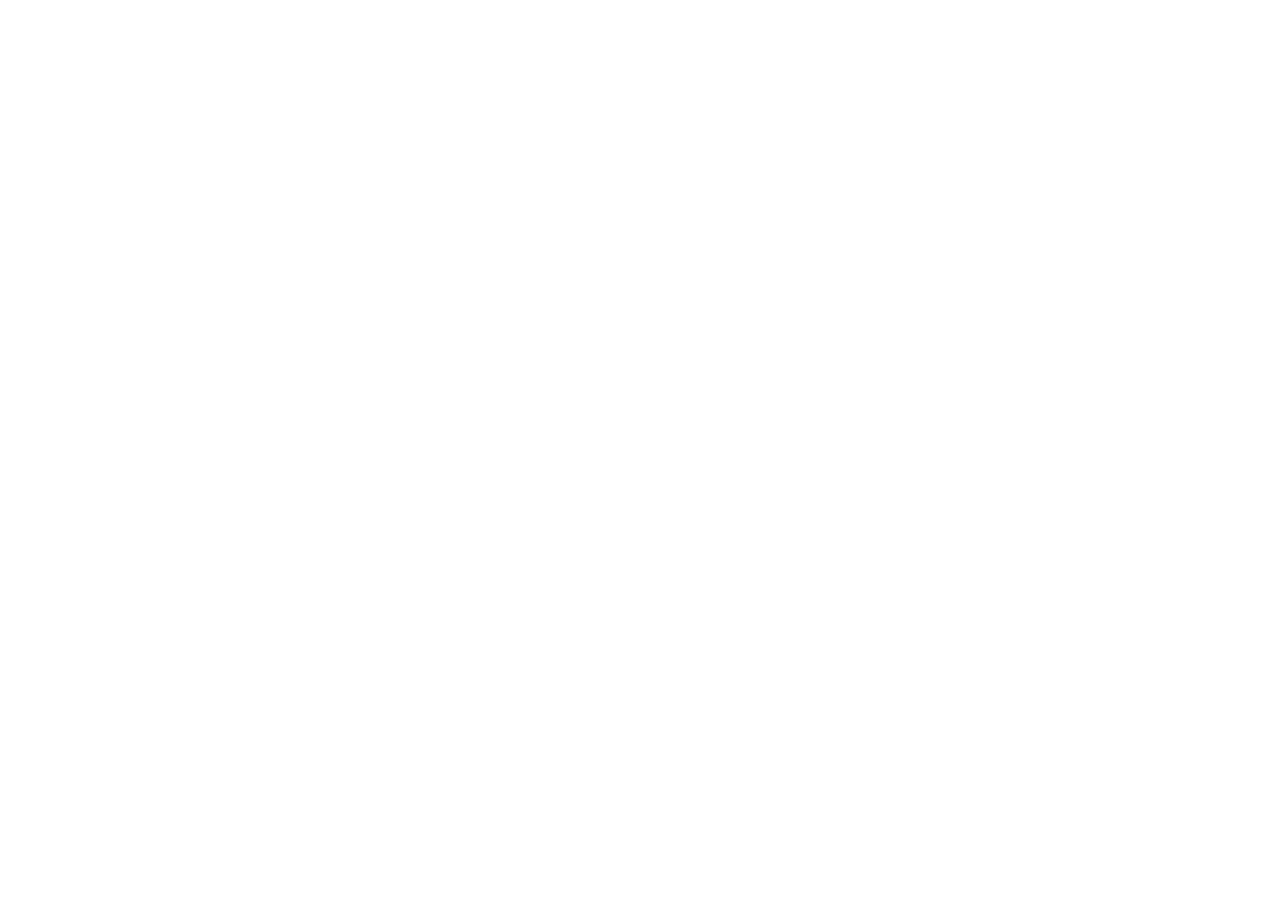
==== index.html @ 684db2fd "bloombox-webflow" ====
<!DOCTYPE html>
<html lang="en">
  <head>
    <meta charset="UTF-8" />
    <meta name="viewport" content="width=device-width, initial-scale=1.0" />
    <title>Document</title>
    <link rel="stylesheet" href="index.css" />
    <script src="https://ajax.googleapis.com/ajax/libs/jquery/3.5.1/jquery.min.js"></script>
  </head>
  <body>
    <div id="main_div">
    </div>
    <script src="index.js"></script>
  </body>
</html>
---- index.css ----
.flex-col
{
    display: flex;
}
#cats-container
{
    display: grid;
    gap: 10px;
    grid-template-columns: repeat(3, 1fr);
    grid-template-rows: repeat(2, 1fr);
}
.cat, a.cat { /* Target both div and a for backward compatibility and future-proofing */
    background-color: lightgrey;
    border-radius: 10px;
    padding: 10px;
    display: flex; /* Makes the <a> tags behave like flex containers */
    flex-direction: column;
    justify-content: start;
    align-items: start;
    text-decoration: none; /* Removes the underline from links */
    color: inherit; /* Ensures text color is consistent */
    transition: transform 1.5s cubic-bezier(0.19, 1, 0.22, 1), box-shadow 1.5s cubic-bezier(0.19, 1, 0.22, 1);
    cursor: pointer;
}
.cat:hover, a.cat:hover {
    transform: scale(1.02);
    box-shadow: 0 2px 10px rgba(0,0,0,0.2);
}
.cat:hover > .cat-image
{
    transform: scale(1.1);
}
.cat-image
{
    width: 100%;
    height: calc(100% + 40px);
    object-fit: cover;
}
.img-wrapper
{
    display: flex;
    justify-content: top;
    align-items: top;
    overflow: hidden;
    max-width: 100%;
    max-height: 200px;
    background-color: red;
    border-radius: 10px;
}
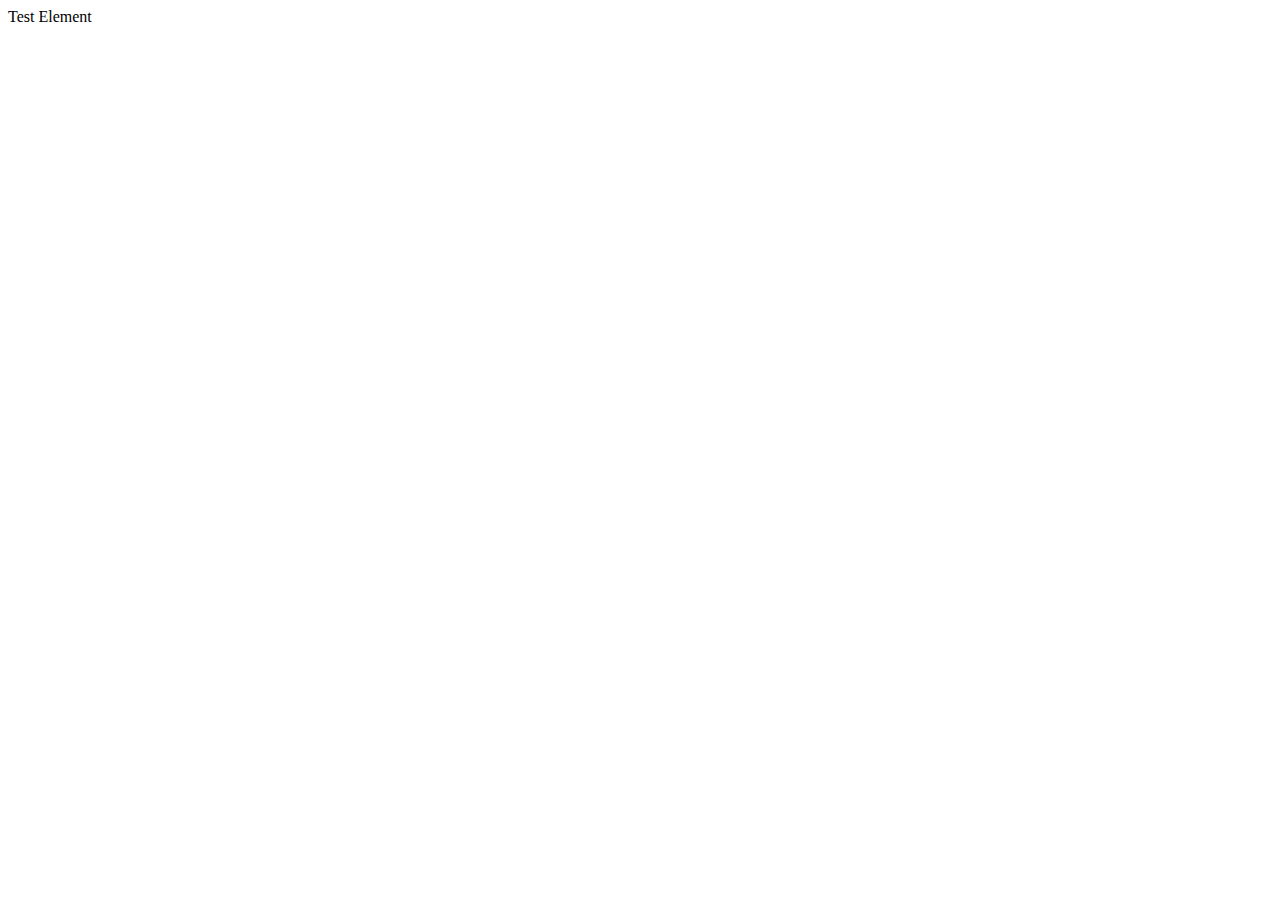
==== commit 3672c044: "buncha stuff" ====
--- a/index.html
+++ b/index.html
@@ -9,6 +9,7 @@
   </head>
   <body>
     <div id="main_div">
+    <div class="test-element">Test Element</div>
     </div>
     <script src="index.js"></script>
   </body>
--- a/index.css
+++ b/index.css
@@ -1,49 +1,103 @@
-.flex-col
-{
-    display: flex;
+.flex-col {
+  display: flex;
 }
-#cats-container
-{
-    display: grid;
-    gap: 10px;
-    grid-template-columns: repeat(3, 1fr);
-    grid-template-rows: repeat(2, 1fr);
+#card-container {
+  display: grid;
+  gap: 10px;
+  grid-template-columns: repeat(3, 1fr);
+  grid-template-rows: repeat(2, 1fr);
 }
-.cat, a.cat { /* Target both div and a for backward compatibility and future-proofing */
-    background-color: lightgrey;
-    border-radius: 10px;
-    padding: 10px;
-    display: flex; /* Makes the <a> tags behave like flex containers */
-    flex-direction: column;
-    justify-content: start;
-    align-items: start;
-    text-decoration: none; /* Removes the underline from links */
-    color: inherit; /* Ensures text color is consistent */
-    transition: transform 1.5s cubic-bezier(0.19, 1, 0.22, 1), box-shadow 1.5s cubic-bezier(0.19, 1, 0.22, 1);
-    cursor: pointer;
+.card,
+a.card {
+  /* Target both div and a for backward compatibility and future-proofing */
+  background-color: lightblue;
+  position: relative;
+  border-radius: 10px;
+  padding: 1rem 2rem;
+  display: flex;
+  flex-direction: column;
+  gap: 1rem;
+  justify-content: start;
+  align-items: start;
+  text-decoration: none; /* Removes the underline from links */
+  line-height: 1.5;
+  color: inherit; /* Ensures text color is consistent */
+  transition: transform 1.5s cubic-bezier(0.19, 1, 0.22, 1),
+    box-shadow 1.5s cubic-bezier(0.19, 1, 0.22, 1);
+  cursor: pointer;
 }
-.cat:hover, a.cat:hover {
-    transform: scale(1.02);
-    box-shadow: 0 2px 10px rgba(0,0,0,0.2);
+.card:hover,
+a.card:hover {
+  transform: scale(1.02);
+  box-shadow: 0 2px 10px rgba(0, 0, 0, 0.2);
 }
-.cat:hover > .cat-image
-{
-    transform: scale(1.1);
+.card:hover > .card-image {
+  transform: scale(1.1);
 }
-.cat-image
-{
-    width: 100%;
-    height: calc(100% + 40px);
-    object-fit: cover;
+.card-image {
+  position: relative;
+  width: 100%;
+  height: calc(100% + 40px);
+  object-fit: cover;
 }
-.img-wrapper
-{
-    display: flex;
-    justify-content: top;
-    align-items: top;
-    overflow: hidden;
-    max-width: 100%;
-    max-height: 200px;
-    background-color: red;
-    border-radius: 10px;
-}+.img-wrapper {
+  display: flex;
+  position: relative;
+  justify-content: top;
+  align-items: top;
+  overflow: hidden;
+  max-width: 100%;
+  max-height: 200px;
+  background-color: red;
+  border-radius: 10px;
+}
+.card-copy {
+  position: relative;
+  max-height: 10rem;
+  overflow: hidden;
+  padding-right: 1rem; /* Ensure there's space for the pseudo-element */
+}
+
+.card-copy.is-overflowing::after {
+  content: "";
+  position: absolute;
+  bottom: 0;
+  right: 0;
+  width: 100%;
+  height: 1.2em; /* Approximately the height of one line of text */
+  background: linear-gradient(to right, rgba(255, 0, 0, 0), lightblue 50%);
+}
+@keyframes glare-effect {
+  0% {
+    left: -100%;
+  }
+  100% {
+    left: 100%;
+  }
+}
+
+.img-wrapper::before {
+  content: " ";
+  position: absolute;
+  top: 0;
+  left: var(--glare-position, -100%); /* Use a CSS variable */
+  height: 100%;
+  width: 100%;
+  background: linear-gradient(
+    45deg,
+    rgba(255, 255, 255, 0) 25%,
+    rgba(255, 255, 255, 0.3) 50%,
+    rgba(255, 255, 255, 0) 75%
+  );
+  opacity: 1; 
+  pointer-events: none; 
+  transition: left 0.5s ease; /* Smooth transition for the glare movement */
+  z-index: 1;
+}
+
+.img-wrapper.glare::before {
+  content: ' ';
+  animation: glare-effect 3s linear forwards;
+  opacity: 1; 
+}
+
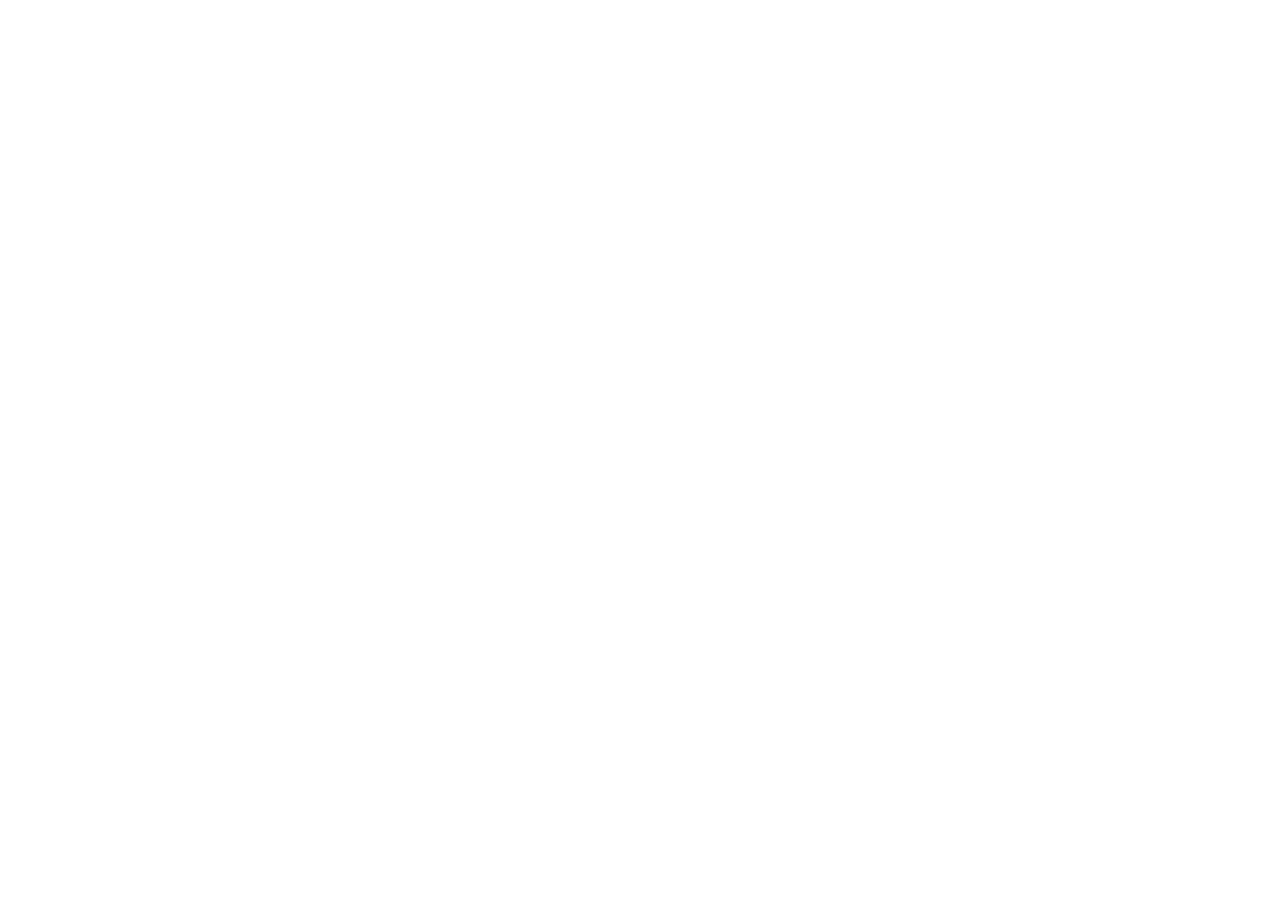
==== commit 32db0114: "card-header" ====
--- a/index.html
+++ b/index.html
@@ -9,7 +9,6 @@
   </head>
   <body>
     <div id="main_div">
-    <div class="test-element">Test Element</div>
     </div>
     <script src="index.js"></script>
   </body>
